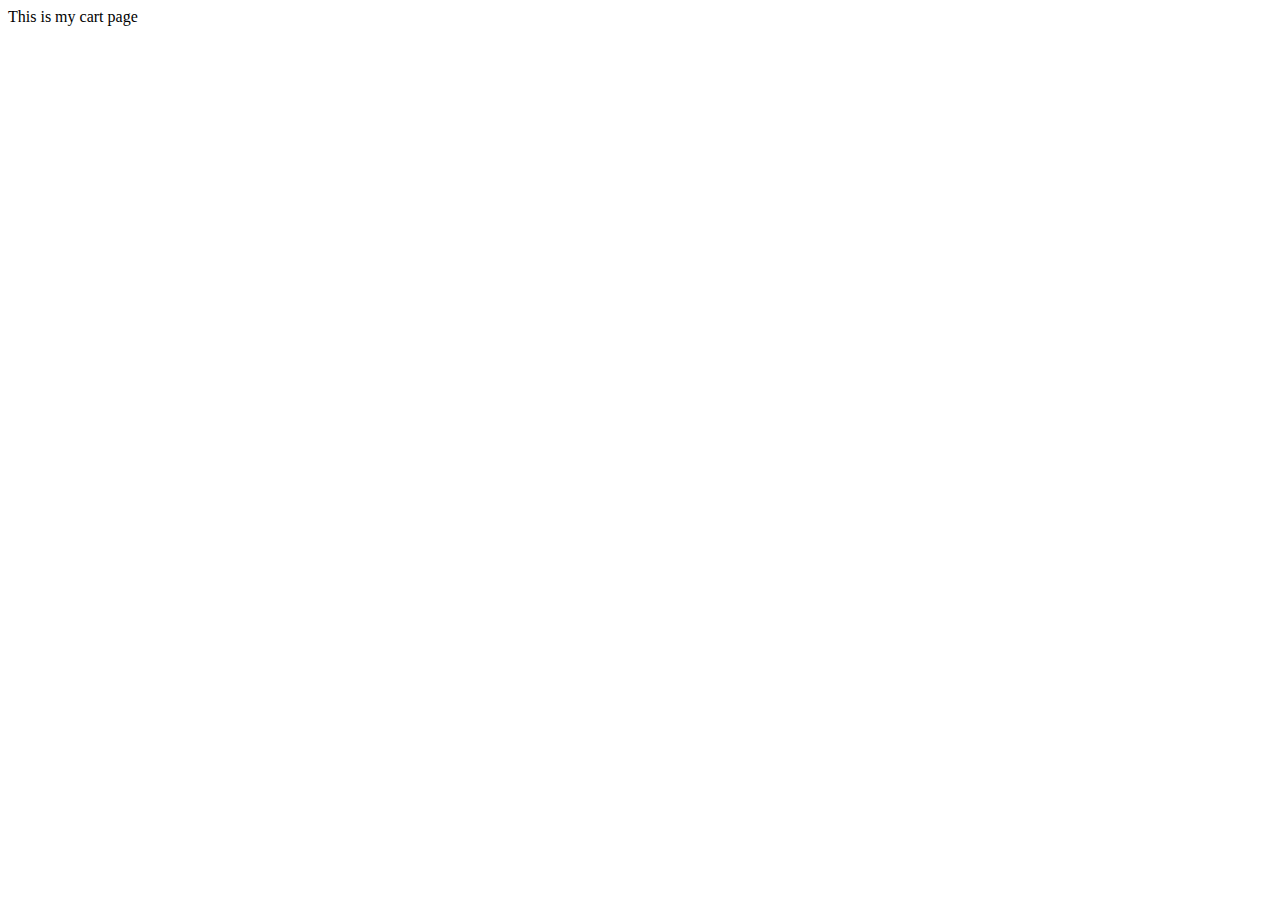
==== cart.html @ 2fbe4425 "Day 4 Task done" ====
<!DOCTYPE html>
<html lang="en">
<head>
    <meta charset="UTF-8">
    <meta http-equiv="X-UA-Compatible" content="IE=edge">
    <meta name="viewport" content="width=device-width, initial-scale=1.0">
    <title>Cart Page</title>
</head>
<body>
    This is my cart page
</body>
</html>
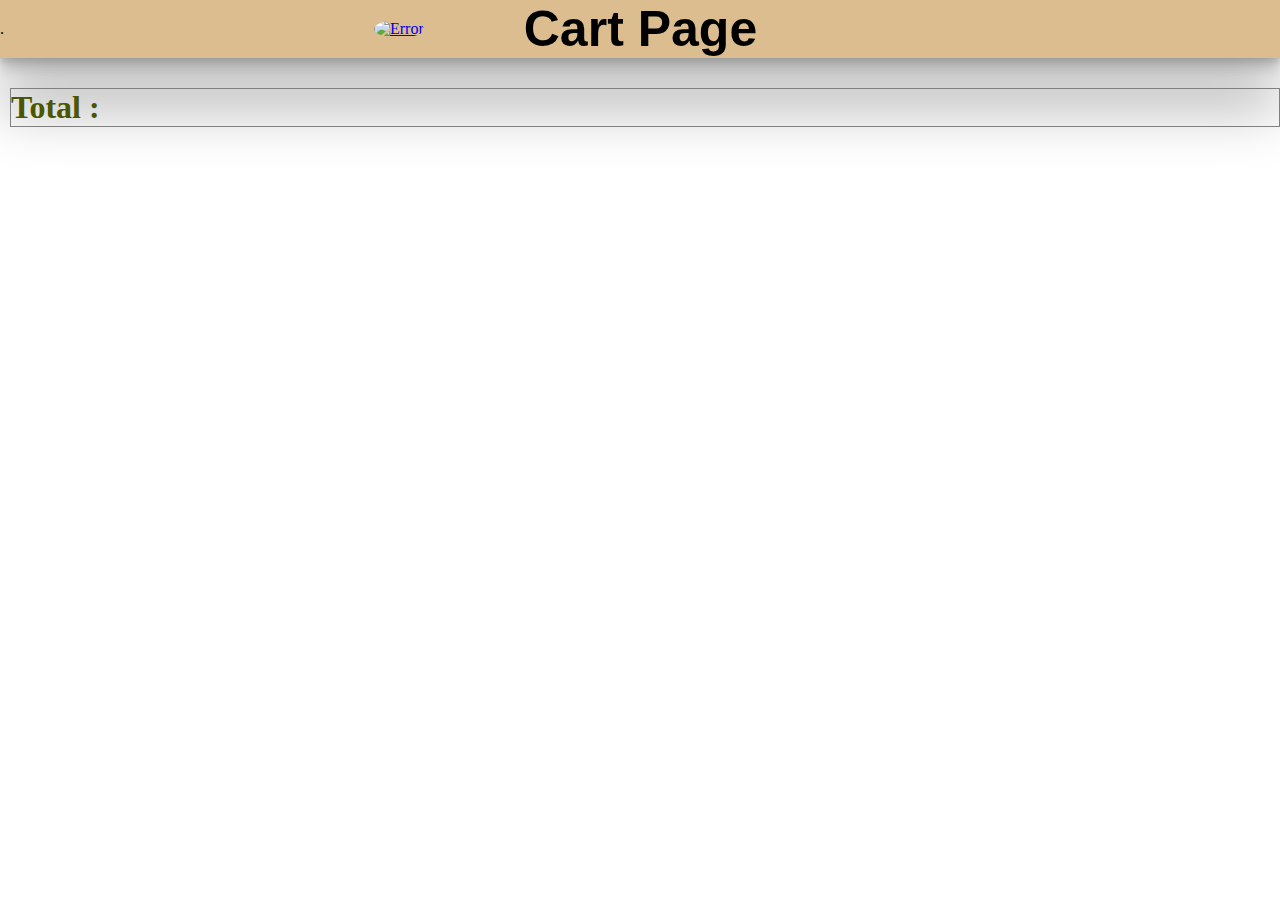
==== commit 1b22cb8d: "Work in Progress" ====
--- a/cart.html
+++ b/cart.html
@@ -4,9 +4,24 @@
     <meta charset="UTF-8">
     <meta http-equiv="X-UA-Compatible" content="IE=edge">
     <meta name="viewport" content="width=device-width, initial-scale=1.0">
+    <link rel="stylesheet" href="cart.css">
     <title>Cart Page</title>
 </head>
 <body>
-    This is my cart page
+    <div id="nav">.
+     <a href="index.html">   
+     <img src="./logo.jpg" alt="Error">
+    </a>
+     <h1>Cart Page</h1>
+    </div>
+
+    <h1 id="class">Total : </h1>
+    
+    <div id="container">
+        <!-- append here -->
+    </div>
+
+    
 </body>
-</html>+</html>
+<script src="cart.js"></script>--- a/cart.css
+++ b/cart.css
@@ -0,0 +1,87 @@
+*{
+    margin: 0px;
+    padding: 0px;
+}
+#nav{
+    width: 100%;
+    height: auto;
+    box-shadow: rgba(0, 0, 0, 0.25) 0px 54px 55px, rgba(0, 0, 0, 0.12) 0px -12px 30px, rgba(0, 0, 0, 0.12) 0px 4px 6px, rgba(0, 0, 0, 0.17) 0px 12px 13px, rgba(0, 0, 0, 0.09) 0px -3px 5px;
+    display: flex;
+    align-items: center;
+    background-color: rgb(220, 189, 143);
+}
+#nav>a>img{
+    width:150px;
+    height:150px;
+    border-radius: 50%;margin-right: 100px;
+    margin-left: 370px;  
+}
+#nav>h1{
+    font-size: 50px;
+    font-weight: bold;
+    font-family: 'Franklin Gothic Medium', 'Arial Narrow', Arial, sans-serif ;
+}
+
+#class{
+    border: 1px solid grey;
+    margin-top: 30px;
+    margin-bottom: 20px;
+    color: rgb(76, 85, 0);
+    margin-left: 10px;
+}
+
+
+
+#container {
+    margin: auto;
+    margin-top: 50px;
+    width: 95%;
+    height: 100%;
+    display: grid;
+    grid-template-columns: repeat(4,1fr);
+    grid-template-rows: auto;
+  }
+
+  #container>div{
+    margin: auto;
+    border: 1px solid red;
+    margin-top: 20px;
+    width:95%;
+    height:90%;
+    text-align: center;
+    margin-bottom: 40px;
+  }
+  #container>div>img{
+    width:92%;
+    margin-bottom: 20px;
+    border: 1px solid green;
+  }
+
+  #container>div>h3{
+    margin-top:10px;
+  }
+
+  #container>div>p{
+    margin-top: 10px;
+    font-weight: 600;
+    color: brown;
+  }
+
+button {
+    margin-top: 20px;
+    margin-bottom: 20px;
+    width: 30px;
+    height: 30px;
+    border: 1px solid black;
+    margin-right: 20px;
+    margin-left: 10px;
+    font-size: 20px;
+    
+}
+
+button:hover{
+  cursor: pointer;
+  background-color: rgb(61, 170, 134);
+  border: none;
+}
+ 